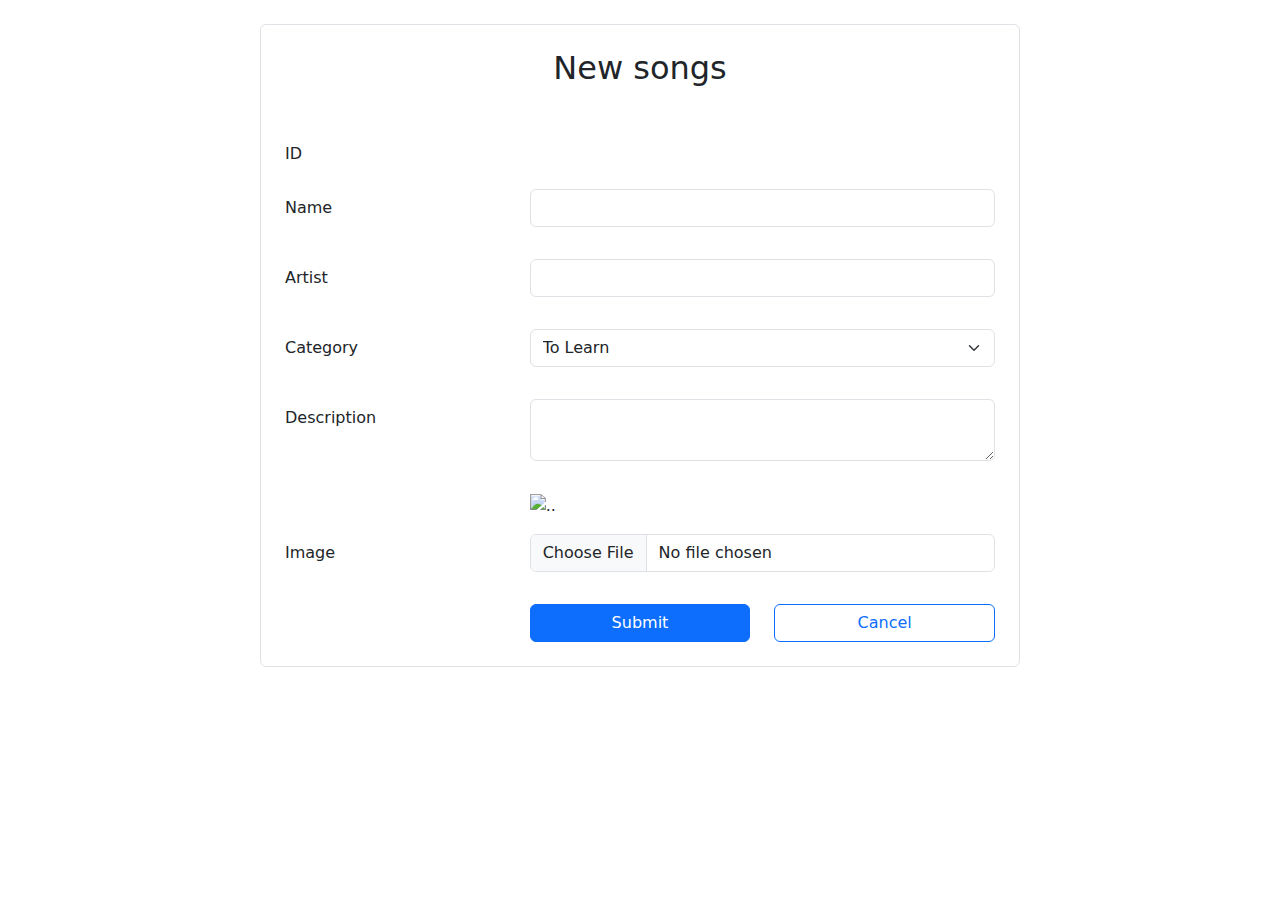
==== src/main/resources/templates/musicas/EditMusicas.html @ f3193de8 "RhythmTone" ====
<!doctype html>
<html lang="pt-br">
<head>
    <meta charset="UTF-8">
    <meta name="viewport"
          content="width=device-width, user-scalable=no, initial-scale=1.0, maximum-scale=1.0, minimum-scale=1.0">
    <meta http-equiv="X-UA-Compatible" content="ie=edge">
    <link href="https://cdn.jsdelivr.net/npm/bootstrap@5.3.3/dist/css/bootstrap.min.css" rel="stylesheet" integrity="sha384-QWTKZyjpPEjISv5WaRU9OFeRpok6YctnYmDr5pNlyT2bRjXh0JMhjY6hW+ALEwIH" crossorigin="anonymous">
    <title>Guitar</title>
</head>
<body>
<div class="container">
    <div class="row">
        <div class="col-md-8 mx-auto rounded border p-4 m-4">
            <h2 class="text-center mb-5">New songs</h2>

            <form method="post" enctype="multipart/form-data" th:object="${musicasDto}">

                <div class="row mb-3">
                    <label class="col-sm-4 col-form-label">ID</label>
                    <div class="col-sm-8">
                        <input readonly class="form-control-plaintext" th:value="${musicas.id}">
                    </div>
                </div>

                <div class="row mb-3">
                    <label class="col-sm-4 col-form-label">Name</label>
                    <div class="col-sm-8">
                        <input class="form-control" th:field="${musicasDto.name}">
                        <p th:if="${#fields.hasErrors('name')}" th:errorclass="text-danger"
                           th:errors="${musicasDto.name}"></p>
                    </div>
                </div>
                <div class="row mb-3">
                    <label class="col-sm-4 col-form-label">Artist</label>
                    <div class="col-sm-8">
                        <input class="form-control" th:field="${musicasDto.artist}">
                        <p th:if="${#fields.hasErrors('artist')}" th:errorclass="text-danger"
                           th:errors="${musicasDto.artist}"></p>
                    </div>
                </div>

                <div class="row mb-3">
                    <label class="col-sm-4 col-form-label">Category</label>
                    <div class="col-sm-8">
                        <select class="form-select" th:field="${musicasDto.category}">
                            <option value='Learn'>To Learn</option>
                            <option value='Learning'>Learning</option>
                            <option value='Learned'>Learned</option>
                        </select>
                        <p th:if="${#fields.hasErrors('category')}" th:errorclass="text-danger"
                           th:errors="${musicasDto.category}"></p>
                    </div>
                </div>

                <div class="row mb-3">
                    <label class="col-sm-4 col-form-label">Description</label>
                    <div class="col-sm-8">
                        <textarea class="form-control" th:field="${musicasDto.description}"></textarea>
                        <p th:if="${#fields.hasErrors('description')}" th:errorclass="text-danger"
                           th:errors="${musicasDto.description}"></p>
                    </div>
                </div>

                <div class="row mb-3">
                    <div class="offset-sm-4 col-sm-8">
                        <img th:src="@{'/images/' + ${musicas.imageFileName}}"
                             alt=".. " width="150">
                    </div>
                </div>

                <div class="row mb-3">
                    <label class="col-sm-4 col-form-label">Image</label>
                    <div class="col-sm-8">
                        <input class="form-control" type="file" th:field="${musicasDto.imageFile}">
                        <p th:if="${#fields.hasErrors('imageFile')}" th:errorclass="text-danger"
                           th:errors="${musicasDto.imageFile}"></p>
                    </div>
                </div>

                <div class="row">
                    <div class="offset-sm-4 col-sm-4 d-grid">
                        <button type="submit" class="btn btn-primary">Submit</button>
                    </div>
                    <div class="col-sm-4 d-grid">
                        <a class="btn btn-outline-primary" href="/musicas" role="button">Cancel</a>
                    </div>
                </div>
            </form>
        </div>
    </div>
</div>

</body>
<script src="https://cdn.jsdelivr.net/npm/bootstrap@5.3.3/dist/js/bootstrap.bundle.min.js" integrity="sha384-YvpcrYf0tY3lHB60NNkmXc5s9fDVZLESaAA55NDzOxhy9GkcIdslK1eN7N6jIeHz" crossorigin="anonymous"></script>

</html>
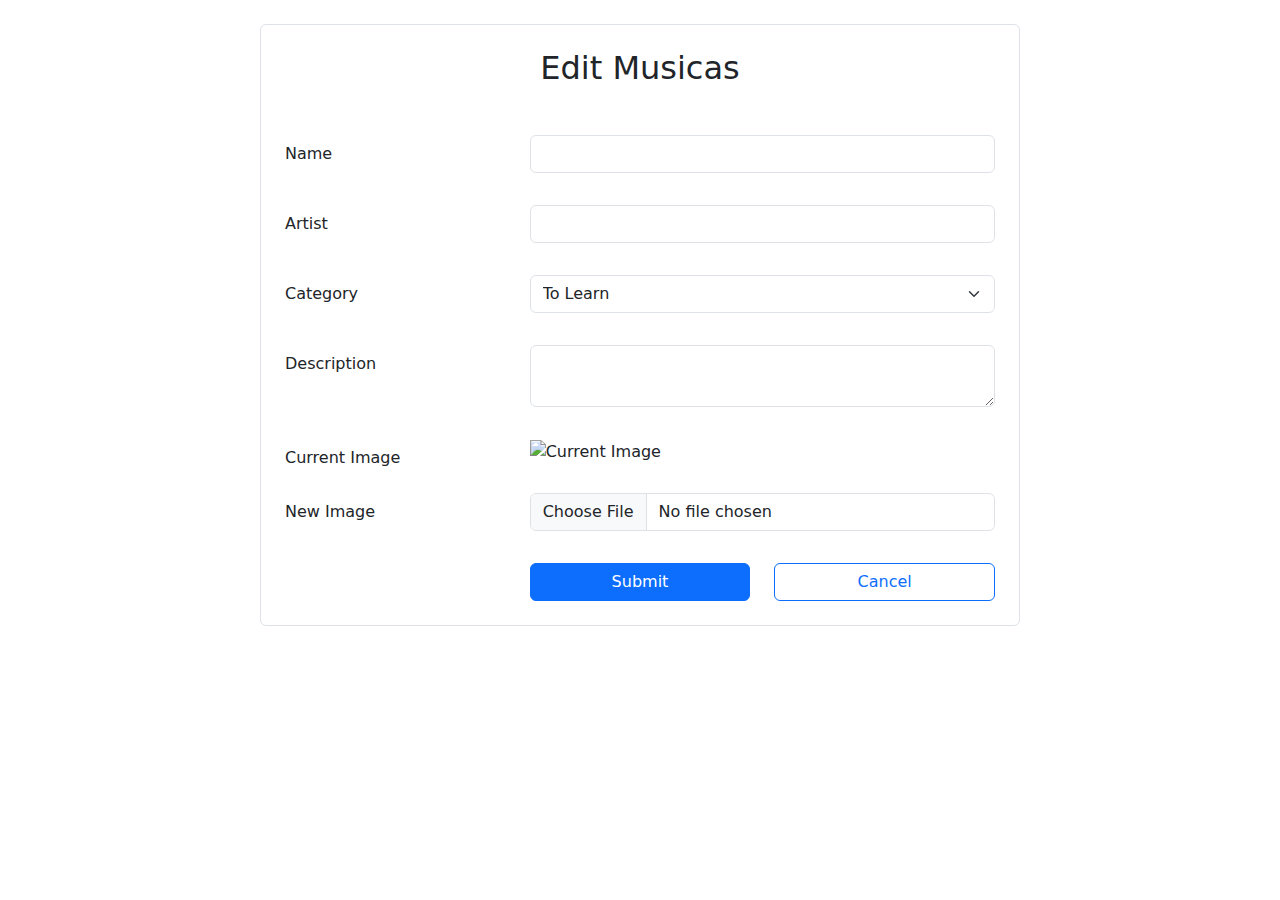
==== commit 92a26f96: "att" ====
--- a/src/main/resources/templates/musicas/EditMusicas.html
+++ b/src/main/resources/templates/musicas/EditMusicas.html
@@ -1,5 +1,5 @@
 <!doctype html>
-<html lang="pt-br">
+<html lang="pt-br" xmlns:th="http://www.thymeleaf.org">
 <head>
     <meta charset="UTF-8">
     <meta name="viewport"
@@ -12,16 +12,10 @@
 <div class="container">
     <div class="row">
         <div class="col-md-8 mx-auto rounded border p-4 m-4">
-            <h2 class="text-center mb-5">New songs</h2>
 
-            <form method="post" enctype="multipart/form-data" th:object="${musicasDto}">
-
-                <div class="row mb-3">
-                    <label class="col-sm-4 col-form-label">ID</label>
-                    <div class="col-sm-8">
-                        <input readonly class="form-control-plaintext" th:value="${musicas.id}">
-                    </div>
-                </div>
+            <h2 class="text-center mb-5">Edit Musicas</h2>
+            <form method="post" enctype="multipart/form-data" th:object="${musicasDto}" th:action="@{/musicas/edit(id=${musicas.id})}">
+                <input type="hidden" th:name="${_csrf.parameterName}" th:value="${_csrf.token}" />
 
                 <div class="row mb-3">
                     <label class="col-sm-4 col-form-label">Name</label>
@@ -63,14 +57,14 @@
                 </div>
 
                 <div class="row mb-3">
-                    <div class="offset-sm-4 col-sm-8">
-                        <img th:src="@{'/images/' + ${musicas.imageFileName}}"
-                             alt=".. " width="150">
+                    <label class="col-sm-4 col-form-label">Current Image</label>
+                    <div class="col-sm-8">
+                        <img th:src="@{'/images/' + ${musicas.imageFileName}}" class="img-fluid" alt="Current Image"  style="width: 250px; height: 250px;">
                     </div>
                 </div>
 
                 <div class="row mb-3">
-                    <label class="col-sm-4 col-form-label">Image</label>
+                    <label class="col-sm-4 col-form-label">New Image</label>
                     <div class="col-sm-8">
                         <input class="form-control" type="file" th:field="${musicasDto.imageFile}">
                         <p th:if="${#fields.hasErrors('imageFile')}" th:errorclass="text-danger"
@@ -91,7 +85,6 @@
     </div>
 </div>
 
+<script src="https://cdn.jsdelivr.net/npm/bootstrap@5.3.3/dist/js/bootstrap.bundle.min.js" integrity="sha384-YvpcrYf0tY3lHB60NNkmXc5s9fDVZLESaAA55NDzOxhy9GkcIdslK1eN7N6jIeHz" crossorigin="anonymous"></script>
 </body>
-<script src="https://cdn.jsdelivr.net/npm/bootstrap@5.3.3/dist/js/bootstrap.bundle.min.js" integrity="sha384-YvpcrYf0tY3lHB60NNkmXc5s9fDVZLESaAA55NDzOxhy9GkcIdslK1eN7N6jIeHz" crossorigin="anonymous"></script>
-
-</html>
+</html>